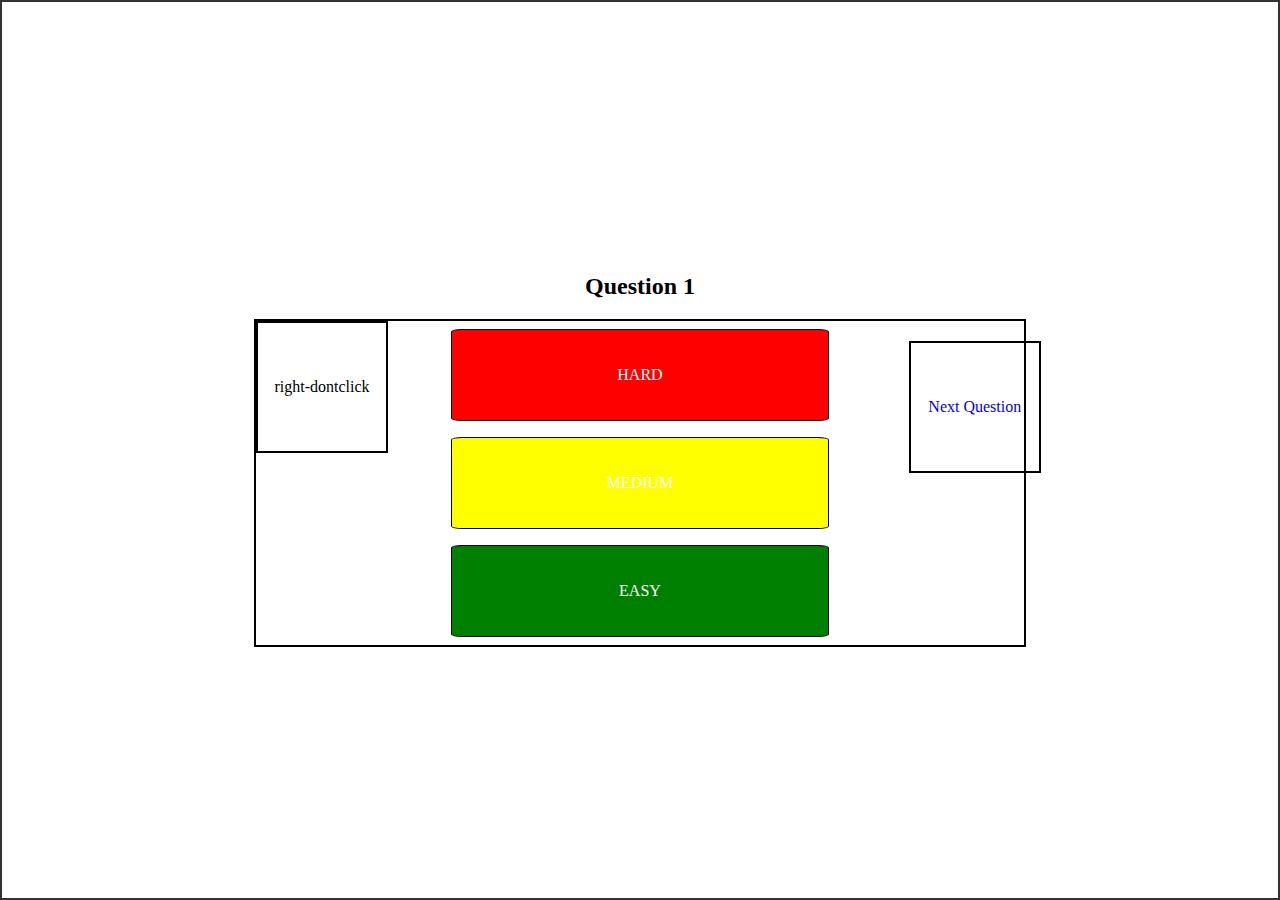
==== index.html @ 1ce6ff32 "initial" ====
<html lang="en">
<head>
  <meta charset="UTF-8">
  <meta name="viewport" content="width=device-width, initial-scale=1.0">
  <title>Quiz Page</title>
  <link rel="stylesheet" href="index.css">
  <script src="index.js"></script>
</head>
<body>

  <div class="container" id="container">
    <div class="question" id="question1" >
      <h2>Question 1</h2>
      <div class="question_box">
          <div class="left_arrow">right-dontclick</div>
          <div class="option_box">
            <div class="hard" onclick="showImage('qhard')">HARD</div>
            <div class="medium" onclick="showImage('q1medium')">MEDIUM</div>
            <div class="easy" onclick="showImage('q1easy')">EASY</div>
          </div>
          <div class="link right_arrow" onclick="showQuestion(2)">Next Question</div>
      </div>
    </div>

    <div class="question" id="question2">
      <h2>Question 2</h2>
      <p>This is the content of question 2. <a href="a.html">Go to Another Page</a></p>
      <div class="link" onclick="showQuestion(1)">Previous Question</div>
      <div class="link" onclick="showQuestion(3)">Next Question</div>
    </div>

    <div class="question" id="question2">
        <h2>Question 3</h2>
        <p>This is the content of question 2. <a href="a.html">Go to Another Page</a></p>
        <div class="link" onclick="showQuestion(2)">Previous Question</div>
        <!-- <div class="link" onclick="showQuestion(3)">Next Question</div> -->
      </div>

    <!-- Add more questions as needed -->

  </div>

</body>
</html>
---- index.css ----
body {
    margin: 0;
    overflow: hidden;
  }

  .container {
    display: flex;
    transition: transform 0.3s ease;
  }

  .question {
    width: 100vw;
    height: 100vh;
    flex-shrink: 0;
    box-sizing: border-box;
    border: 2px solid #333;
    display: flex;
    flex-direction: column;
    justify-content: center;
    align-items: center;
  }

  .link {
    margin-top: 20px;
    cursor: pointer;
    color: blue;
  }

  .question_box {
    display: grid;
    grid-template-columns: 15% 70% 15%;
    border: 2px solid black;
    width: 60vw;
  }

  .option_box {
    flex-shrink: 0;
    box-sizing: border-box;
    display: flex;
    flex-direction: column;
    align-items: center;
  }
  .hard,.medium,.easy {
    width: 70%;
    height: 10vh;
    display: flex;
    align-items: center;
    justify-content: center;
    margin: 0.5em 0.5em 0.5em 0.5em;
    color: #fff;
    border-radius: 3%;
    border: 1px solid #000;
  }
  
  .hard {
    background-color: red;
  }
  .medium {
    background-color: yellow;
  }
  .easy {
    background-color: green;
  }

  .right_arrow, .left_arrow {
    display: flex;
    align-items: center;
    justify-content: center;
    width: 10vw;
    height: 10vw;
    border: 2px solid black;
  }
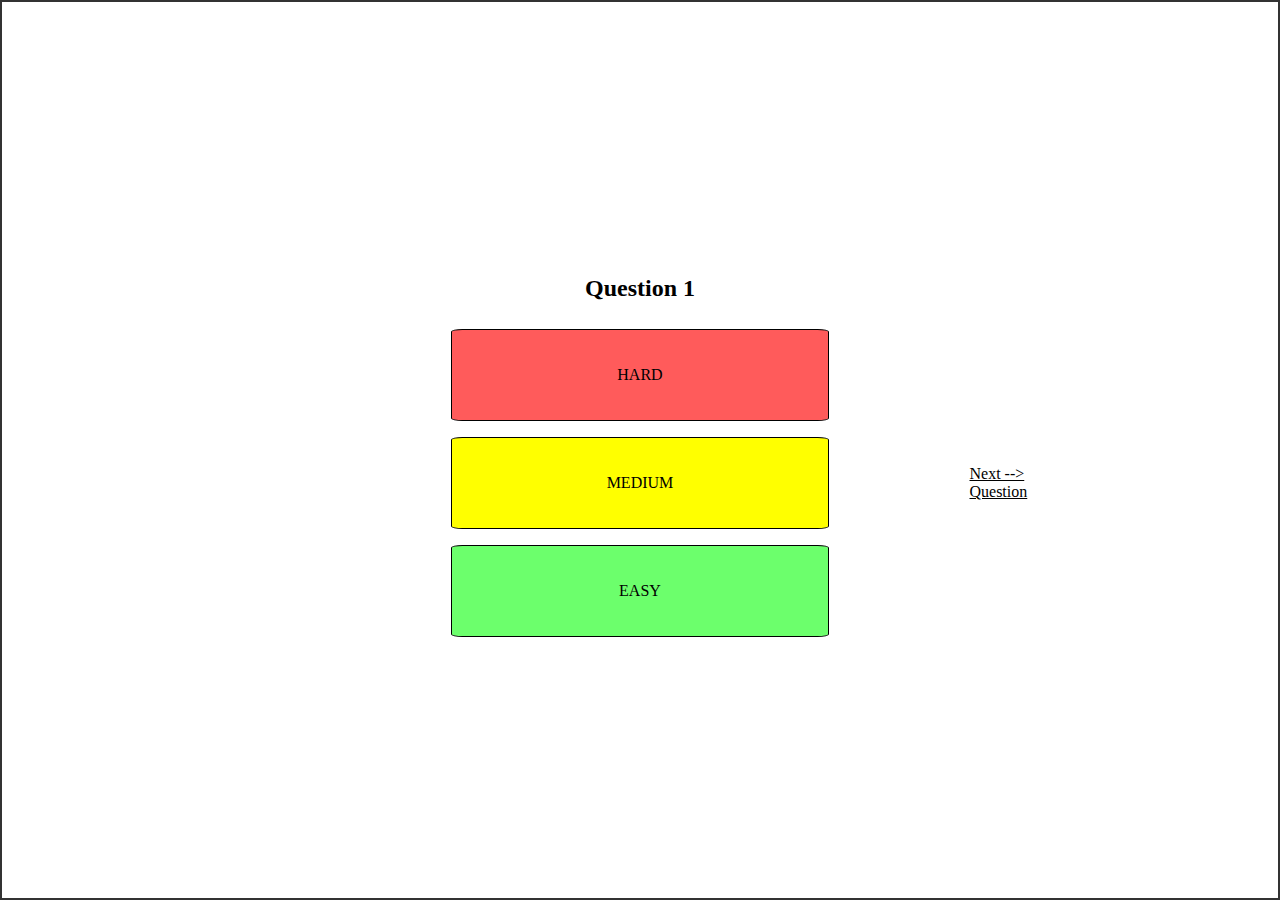
==== commit 1feec684: "option style" ====
--- a/index.html
+++ b/index.html
@@ -3,40 +3,63 @@
   <meta charset="UTF-8">
   <meta name="viewport" content="width=device-width, initial-scale=1.0">
   <title>Quiz Page</title>
-  <link rel="stylesheet" href="index.css">
-  <script src="index.js"></script>
+  <link rel="stylesheet" href="style.css">
+  <script src="script.js"></script>
+  <script src="imageScript.js"></script>
 </head>
 <body>
-
   <div class="container" id="container">
     <div class="question" id="question1" >
       <h2>Question 1</h2>
       <div class="question_box">
-          <div class="left_arrow">right-dontclick</div>
+          <div class="left_arrow"></div>
           <div class="option_box">
-            <div class="hard" onclick="showImage('qhard')">HARD</div>
-            <div class="medium" onclick="showImage('q1medium')">MEDIUM</div>
-            <div class="easy" onclick="showImage('q1easy')">EASY</div>
+            <div class="hard" onclick="showImage('question1', 'hard')">HARD</div>
+            <div class="medium" onclick="showImage('question1', 'medium')">MEDIUM</div>
+            <div class="easy" onclick="showImage('question1', 'easy')">EASY</div>
           </div>
-          <div class="link right_arrow" onclick="showQuestion(2)">Next Question</div>
+          <div class="link right_arrow" onclick="showQuestion(2)">Next --&gt;<br/> Question</div>
       </div>
     </div>
 
-    <div class="question" id="question2">
+    <div class="question" id="question2" >
       <h2>Question 2</h2>
-      <p>This is the content of question 2. <a href="a.html">Go to Another Page</a></p>
-      <div class="link" onclick="showQuestion(1)">Previous Question</div>
-      <div class="link" onclick="showQuestion(3)">Next Question</div>
+      <div class="question_box">
+          <div class="left_arrow" onclick="showQuestion(1)">&lt;-- Previous<br/> Question</div>
+          <div class="option_box">
+            <div class="hard" onclick="showImage('question2', 'hard')">HARD</div>
+            <div class="medium" onclick="showImage('question2', 'medium')">MEDIUM</div>
+            <div class="easy" onclick="showImage('question2', 'easy')">EASY</div>
+          </div>
+          <div class="link right_arrow" onclick="showQuestion(3)">Next --&gt;<br/> Question</div>
+      </div>
     </div>
 
-    <div class="question" id="question2">
-        <h2>Question 3</h2>
-        <p>This is the content of question 2. <a href="a.html">Go to Another Page</a></p>
-        <div class="link" onclick="showQuestion(2)">Previous Question</div>
-        <!-- <div class="link" onclick="showQuestion(3)">Next Question</div> -->
+    <div class="question" id="question3" >
+      <h2>Question 3</h2>
+      <div class="question_box">
+          <div class="left_arrow" onclick="showQuestion(2)">&lt;-- Previous<br/> Question</div>
+          <div class="option_box">
+            <div class="hard" onclick="showImage('question3', 'hard')">HARD</div>
+            <div class="medium" onclick="showImage('question3', 'medium')">MEDIUM</div>
+            <div class="easy" onclick="showImage('question3', 'easy')">EASY</div>
+          </div>
+          <div class="link right_arrow" onclick="showQuestion(4)">Next --&gt;<br/> Question</div>
       </div>
+    </div>
 
-    <!-- Add more questions as needed -->
+    <div class="question" id="question4" >
+      <h2>Question 4</h2>
+      <div class="question_box">
+          <div class="left_arrow" onclick="showQuestion(3)">&lt;-- Previous<br/> Question</div>
+          <div class="option_box">
+            <div class="hard" onclick="showImage('question4', 'hard')">HARD</div>
+            <div class="medium" onclick="showImage('question4', 'medium')">MEDIUM</div>
+            <div class="easy" onclick="showImage('question4', 'easy')">EASY</div>
+          </div>
+          <div class="link right_arrow"></div>
+      </div>
+    </div>
 
   </div>
 
--- a/style.css
+++ b/style.css
@@ -0,0 +1,74 @@
+body {
+    margin: 0;
+    overflow: hidden;
+  }
+
+  .container {
+    display: flex;
+    transition: transform 0.3s ease;
+  }
+
+  .question {
+    width: 100vw;
+    height: 100vh;
+    flex-shrink: 0;
+    box-sizing: border-box;
+    border: 2px solid #333;
+    display: flex;
+    flex-direction: column;
+    justify-content: center;
+    align-items: center;
+  }
+
+  .link {
+    cursor: pointer;
+    color: #000;
+  }
+
+  .question_box {
+    display: grid;
+    grid-template-columns: 20% 60% 20%;
+    width: 70vw;
+  }
+  
+  .option_box {
+    flex-shrink: 0;
+    box-sizing: border-box;
+    display: flex;
+    flex-direction: column;
+    align-items: center;
+    justify-content: center;
+  }
+  .hard,.medium,.easy {
+    width: 70%;
+    height: 10vh;
+    display: flex;
+    align-items: center;
+    justify-content: center;
+    margin: 0.5em 0.5em 0.5em 0.5em;
+    color: #000;
+    font-weight: 500;
+    
+    border-radius: 3%;
+    border: 1px solid #000;
+  }
+  
+  .hard {
+    background-color: rgb(255, 91, 91);
+  }
+  .medium {
+    background-color: yellow;
+  }
+  .easy {
+    background-color: rgb(108, 255, 108);
+  }
+
+  .right_arrow, .left_arrow {
+    display: flex;
+    align-items: center;
+    justify-content: center;
+    width: auto;
+    height: auto;
+    cursor: pointer;
+    text-decoration: underline;
+  }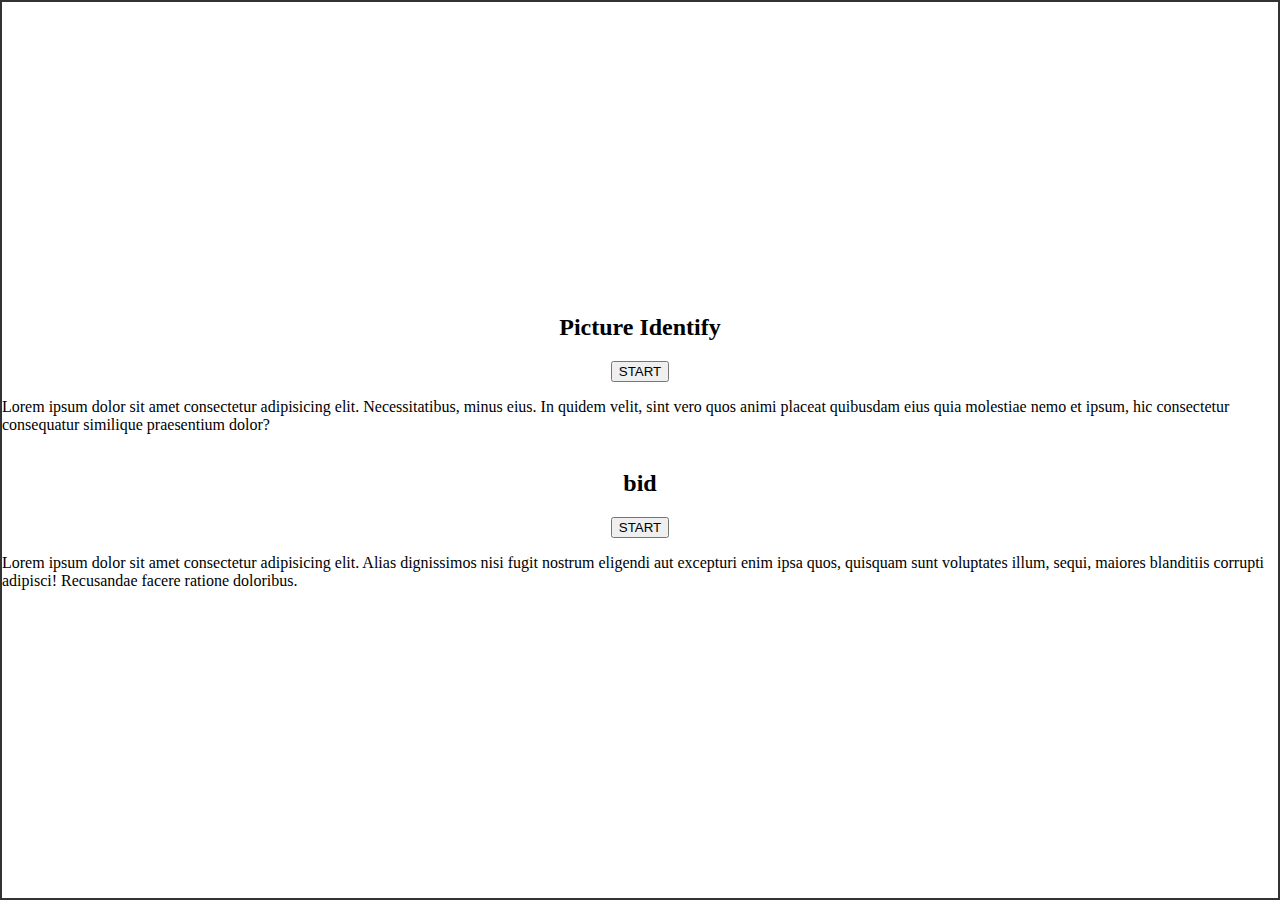
==== commit 35ff06b4: "adding picture" ====
--- a/index.html
+++ b/index.html
@@ -1,67 +1,24 @@
+<!DOCTYPE html>
 <html lang="en">
 <head>
-  <meta charset="UTF-8">
-  <meta name="viewport" content="width=device-width, initial-scale=1.0">
-  <title>Quiz Page</title>
-  <link rel="stylesheet" href="style.css">
-  <script src="script.js"></script>
-  <script src="imageScript.js"></script>
+    <meta charset="UTF-8">
+    <meta name="viewport" content="width=device-width, initial-scale=1.0">
+    <title>Document</title>
+    <link rel="stylesheet" href="style.css">
 </head>
 <body>
-  <div class="container" id="container">
-    <div class="question" id="question1" >
-      <h2>Question 1</h2>
-      <div class="question_box">
-          <div class="left_arrow"></div>
-          <div class="option_box">
-            <div class="hard" onclick="showImage('question1', 'hard')">HARD</div>
-            <div class="medium" onclick="showImage('question1', 'medium')">MEDIUM</div>
-            <div class="easy" onclick="showImage('question1', 'easy')">EASY</div>
-          </div>
-          <div class="link right_arrow" onclick="showQuestion(2)">Next --&gt;<br/> Question</div>
-      </div>
+    <div class="question">
+        <h2>
+            <a href="./pictureIdentify/picIdentify.html">Picture Identify</a>
+        </h2>
+        <button>START</button>
+        <p>Lorem ipsum dolor sit amet consectetur adipisicing elit. Necessitatibus, minus eius. In quidem velit, sint vero quos animi placeat quibusdam eius quia molestiae nemo et ipsum, hic consectetur consequatur similique praesentium dolor?</p>
+
+        <h2>
+            <a href="./Bid/bidLevels.html">bid</a>
+        </h2>
+        <button>START</button>
+        <p>Lorem ipsum dolor sit amet consectetur adipisicing elit. Alias dignissimos nisi fugit nostrum eligendi aut excepturi enim ipsa quos, quisquam sunt voluptates illum, sequi, maiores blanditiis corrupti adipisci! Recusandae facere ratione doloribus.</p>
     </div>
-
-    <div class="question" id="question2" >
-      <h2>Question 2</h2>
-      <div class="question_box">
-          <div class="left_arrow" onclick="showQuestion(1)">&lt;-- Previous<br/> Question</div>
-          <div class="option_box">
-            <div class="hard" onclick="showImage('question2', 'hard')">HARD</div>
-            <div class="medium" onclick="showImage('question2', 'medium')">MEDIUM</div>
-            <div class="easy" onclick="showImage('question2', 'easy')">EASY</div>
-          </div>
-          <div class="link right_arrow" onclick="showQuestion(3)">Next --&gt;<br/> Question</div>
-      </div>
-    </div>
-
-    <div class="question" id="question3" >
-      <h2>Question 3</h2>
-      <div class="question_box">
-          <div class="left_arrow" onclick="showQuestion(2)">&lt;-- Previous<br/> Question</div>
-          <div class="option_box">
-            <div class="hard" onclick="showImage('question3', 'hard')">HARD</div>
-            <div class="medium" onclick="showImage('question3', 'medium')">MEDIUM</div>
-            <div class="easy" onclick="showImage('question3', 'easy')">EASY</div>
-          </div>
-          <div class="link right_arrow" onclick="showQuestion(4)">Next --&gt;<br/> Question</div>
-      </div>
-    </div>
-
-    <div class="question" id="question4" >
-      <h2>Question 4</h2>
-      <div class="question_box">
-          <div class="left_arrow" onclick="showQuestion(3)">&lt;-- Previous<br/> Question</div>
-          <div class="option_box">
-            <div class="hard" onclick="showImage('question4', 'hard')">HARD</div>
-            <div class="medium" onclick="showImage('question4', 'medium')">MEDIUM</div>
-            <div class="easy" onclick="showImage('question4', 'easy')">EASY</div>
-          </div>
-          <div class="link right_arrow"></div>
-      </div>
-    </div>
-
-  </div>
-
 </body>
 </html>--- a/style.css
+++ b/style.css
@@ -18,6 +18,10 @@
     flex-direction: column;
     justify-content: center;
     align-items: center;
+  }
+  .question h2 a {
+    text-decoration: none;
+    color: #000;
   }
 
   .link {
@@ -71,4 +75,53 @@
     height: auto;
     cursor: pointer;
     text-decoration: underline;
+  }
+
+  img {
+    max-width: 100%; /* Ensure image does not exceed its container width */
+    max-height: 300px; /* Set your desired maximum height */
+    width: auto; /* Maintain aspect ratio */
+    height: auto; /* Maintain aspect ratio */
+    display: block; /* Remove default inline styles that might affect spacing */
+    margin: auto; /* Center the image within its container */
+  }
+  .correct-btn {
+    margin-top: 5vh;
+    background-color: rgb(0, 0, 179);
+  }
+  .correct-btn a {
+    color: #fff;
+    padding: 10px;
+    text-decoration: none;
+  }
+
+  /*Picture Identify*/
+  #images{
+    height: 30vh;
+    width: 30vw;
+  }
+
+  .accordion {
+    display: flex;
+    flex-direction: column;
+    justify-content: center;
+    height: 100vh;
+    margin: 0px 10px 0px 10px;
+  }
+
+  .accordion-item {
+    border: 1px solid #ddd;
+    margin-bottom: 5px;
+  }
+
+  .accordion-header {
+    display: none;
+    background-color: #f1f1f1;
+    padding: 10px;
+    cursor: pointer;
+  }
+
+  .accordion-content {
+    display: none;
+    padding: 10px;
   }